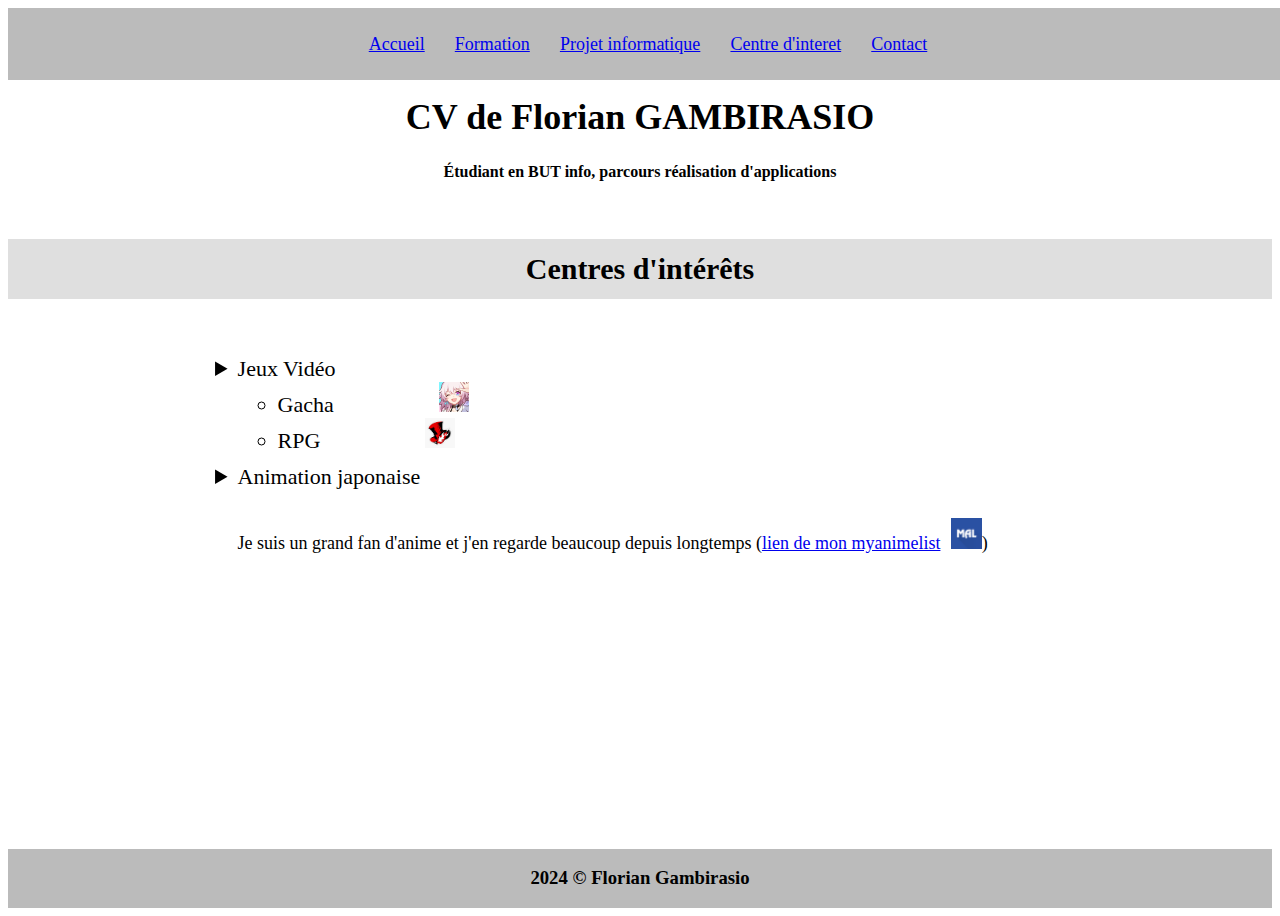
==== CentreInteret.html @ 543ed5cf "move file from html to root" ====
<!DOCTYPE HTML>
<html lang="fr">
<head>
    <title>CV de Florian GAMBIRASIO : Centres d'intérêts</title>
    <meta charset="UTF-8">
    <link rel="stylesheet" type="text/css" href="css/styles.css" />
</head>
<body>
    <header>
        <nav>
            <a href="index.html">Accueil</a>
            <a href="Formation.html">Formation</a>
            <a href="Projet.html">Projet informatique</a>
            <a href="CentreInteret.html">Centre d'interet</a>
            <a href="Contact.html">Contact</a>
        </nav>
        <h1>CV de Florian GAMBIRASIO</h1>
        <h4>Étudiant en BUT info, parcours réalisation d'applications</h4>
        
    </header>
    <h2>Centres d'intérêts</h2>
    <ul id="CentreInteret">
        <li>Jeux Vidéo</li>
        <ul id="jeu_video">
            <li>Gacha <img id="HSR" src="img/LogoHSR.png" alt="LogoHSR"></li>
            <li>RPG <img id="P5R" src="img/LogoP5R.png" alt="LogoP5R"></li>
        </ul>
        <li>Animation japonaise</li>
        <p>Je suis un grand fan d'anime et j'en regarde beaucoup depuis longtemps (<a id="listeAnime" href="https://myanimelist.net/animelist/HydroFlo">lien de mon myanimelist</a><img id="MAL" src="img/LogoMAL.png" alt="MAL">) </p>

    </ul>
    <footer>
        <h3>2024 © Florian Gambirasio</h3>
    </footer>
</body>
</html>
---- css/styles.css ----
header {
    text-align: center;
    padding-bottom: 1%;
    /*background-color: rgba(210,210,210,0.7);*//
}

header nav {
    position: fixed;
    background-color: #BBB;
    font-size: 18px;
    text-align: center;
    padding-top: 2%;
    padding-bottom: 2%;
    width: 100%;
}

a:hover{
    background-color: #EEF;
}

header h1{
    margin-top: 7%;
}

nav a{
    margin: 0% 0%;
    border-width: 2px;
    padding: 2% 1% 2% 1%;
    
}

h1 {
    font-family: : "Comic Sans MS";
    font-size: 36px;
    
}

p#presentation {
    font-size: 20px;
    font-family: "Times New Roman";
    //*background-color: rgba(210,210,210,0.7);*/
    text-align: justify;
    width: 50%;
    padding-left: 25%;
    padding-right: 25%;
    
}

p{
    font-size: 18px;
    font-family: "Comic Sans MS";
    background-color: #FFF;
    text-align: justify;
    /*background-color: rgba(210,210,210,0.7);*/
    padding-top: 1%;
    padding-bottom: 1%;
}

ul{
    font-size: 22px;
}

ul#listeProjet{
    margin-left: 8%;
    margin-right: 8%;
}

ul#listeProjet li{
    background-color: rgba(210,210,210,0.7);
    list-style-type:disclosure-closed;
}
ul#formation{
    margin-left: 8%
}

ul#formation li{
    list-style-type:disclosure-closed;
    text-decoration: double underline;
}

h2{
    text-align: center;
    font-size: 30px;
    background-color: rgba(210,210,210,0.7);
    padding-top: 1%;
    padding-bottom: 1%;
}

ul#contact{
    margin-left: 35%;
    list-style-type: none;
    text-align: left;
}

ul#contact li{
    margin-top: 4%;
}

ul#contact img{
    float: none;
    width: 5%
}

ul#CentreInteret{
    list-style-type:disclosure-closed;
    margin-left: 15%;
}

ul#CentreInteret>li{
    margin-top: 1%;
}

body {
    height: 100vh;
    display: flex;
    flex-direction: column;
  }

footer {
    margin-top: auto;
    text-align: center;
    width: 100%;
    background-color: #BBB;
    margin-top:auto;
}

img{
    margin-left: 10%;
    width: 5%;
}

img#PhotoMoi{
    margin-right: 10%;
    width: 6%;
    float: right;
}

img#HSR, img#P5R{
    width: 3%;
    float: none; 
}

img#MAL{
    width: 3%;
    float: none;
    margin-left: 1%;
}
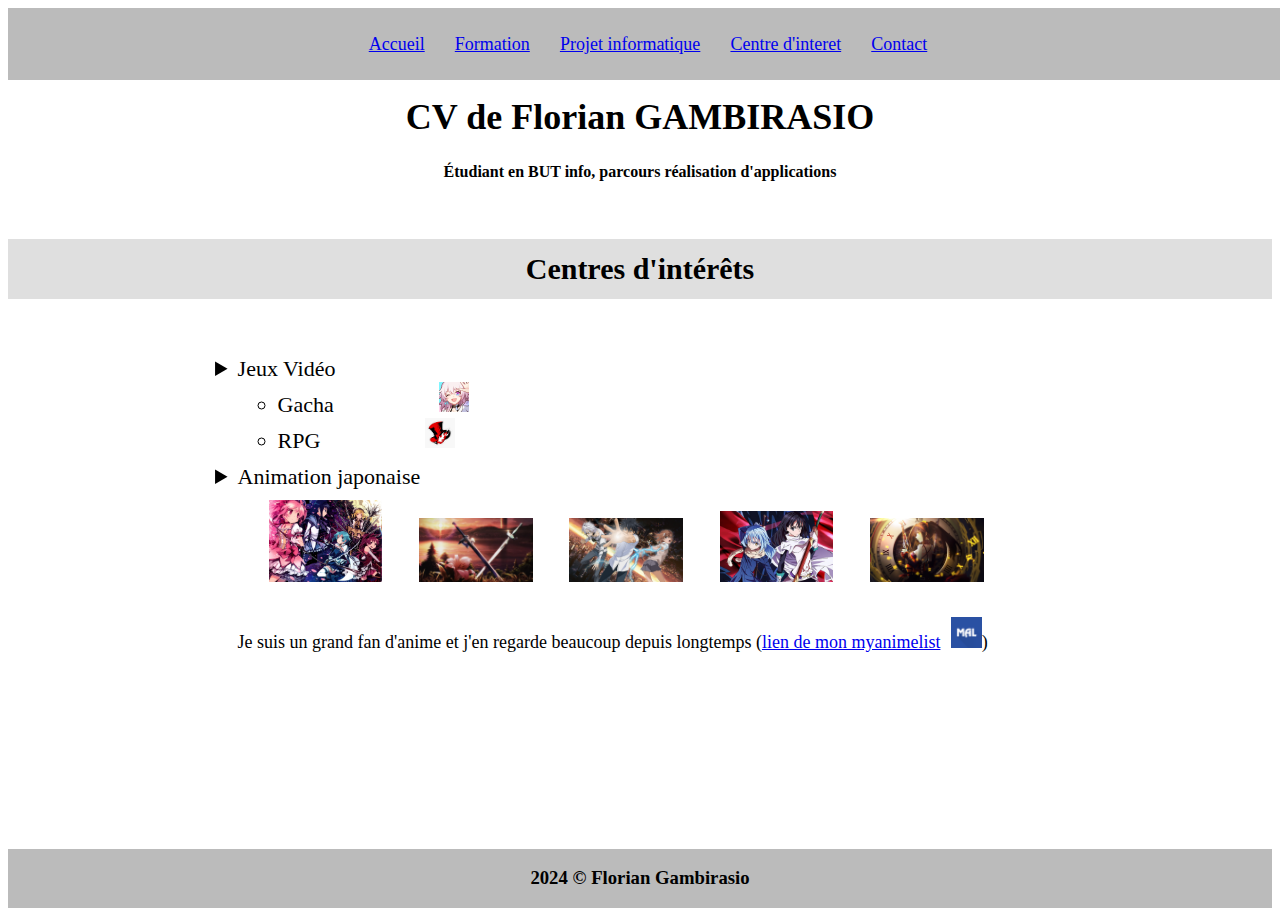
==== commit 4f851794: "add img" ====
--- a/CentreInteret.html
+++ b/CentreInteret.html
@@ -26,6 +26,11 @@
             <li>RPG <img id="P5R" src="img/LogoP5R.png" alt="LogoP5R"></li>
         </ul>
         <li>Animation japonaise</li>
+        <img id="MadokaMagica" src="img/MadokaMagica.jpg" alt="MadokaMagica">
+        <img id="SAO" src="img/SAO.jpg" alt="SAO">
+        <img id="Toaru" src="img/Toaru.png" alt="Toaru">
+        <img id="Tensura" src="img/Tensura.jpg" alt="Tensura">
+        <img id="DAL" src="img/DAL.jpg" alt="DAL">
         <p>Je suis un grand fan d'anime et j'en regarde beaucoup depuis longtemps (<a id="listeAnime" href="https://myanimelist.net/animelist/HydroFlo">lien de mon myanimelist</a><img id="MAL" src="img/LogoMAL.png" alt="MAL">) </p>
 
     </ul>
--- a/css/styles.css
+++ b/css/styles.css
@@ -70,7 +70,7 @@
     list-style-type:disclosure-closed;
 }
 ul#formation{
-    margin-left: 8%
+    margin-left: 13%
 }
 
 ul#formation li{
@@ -110,6 +110,12 @@
     margin-top: 1%;
 }
 
+ul#formation img{
+    float: right;
+    width: 7%;
+    margin-right: 35%;
+}
+
 body {
     height: 100vh;
     display: flex;
@@ -144,4 +150,14 @@
     width: 3%;
     float: none;
     margin-left: 1%;
+}
+
+ul#listeProjet img{
+    margin-left: 40%;
+    width: 20%;
+}
+img#MadokaMagica, img#SAO, img#Toaru, img#Tensura, img#DAL{
+    width: 11%;
+    margin-top: 1%;
+    margin-left: 3%;
 }